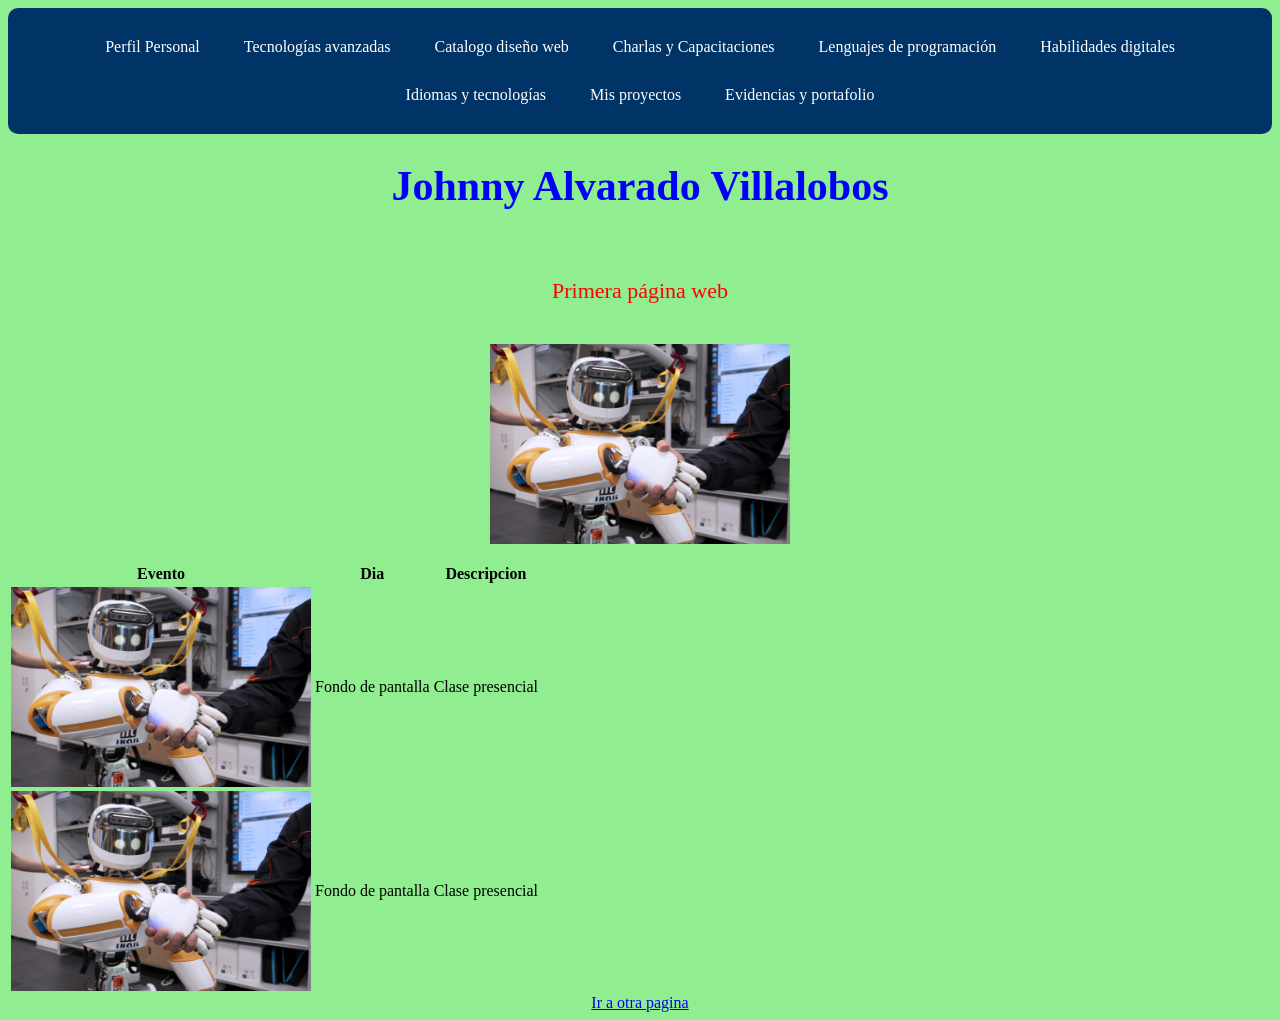
==== index.html @ fbe0b36a "Update index.html" ====
<html>
<head>
  <link rel="stylesheet" href="css/main.css">
  <title>Portafolio personal</title>
</head>
<body>
<div class="menu">
<a href="perfilpersonal.html">Perfil Personal </a>
<a href="tecnologiasavanzadas.html">Tecnologías avanzadas </a>
<a href="cdw.html">Catalogo diseño web </a>
<a href="cc.html">Charlas y Capacitaciones </a>
<a href="lp.html">Lenguajes de programación </a>
<a href="hd.html">Habilidades digitales </a>
<a href="it.html">Idiomas y tecnologías </a>
<a href="misproyectos.html">Mis proyectos </a>
<a href="portafolio.html">Evidencias y portafolio </a>
<br>
</div>
  <h1> Johnny Alvarado Villalobos </h1> 
<br>
<p> Primera página web </p>
<br>
  <img src="img/foto1.jpg">
<br>
<br>
<table>
  <tr>
    <th>Evento</th>
    <th>Dia</th>
    <th>Descripcion</th>
  </tr>
  <tr>
    <td><img src="img/foto1.jpg"></td>
    <td>Fondo de pantalla</td>
    <td>Clase presencial</td>
  </tr>
  <tr>
    <td><img src="img/foto1.jpg"></td>
    <td>Fondo de pantalla</td>
    <td>Clase presencial</td>
  </tr>
</table>
<a href="segundapagina.html">Ir a otra pagina </a>

</body>

</html>
---- css/main.css ----
body{
background-color:lightgreen;
  text-align:center;
}

h1{
color:blue;
font-size:42px;
}

p{
color:red;
font-size:22px;
}

img{
width:300px;
height:200px;
}
.menu {
    background-color: #003366;
    padding: 15px;
    text-align: center;
    border-radius: 10px;
}

.menu a {
    color: white;
    text-decoration: none;
    padding: 10px 15px;
    margin: 5px;
    display: inline-block;
    border-radius: 5px;
    transition: 0.3s;
}

.menu a:hover {
    background-color: #00aaff;
}
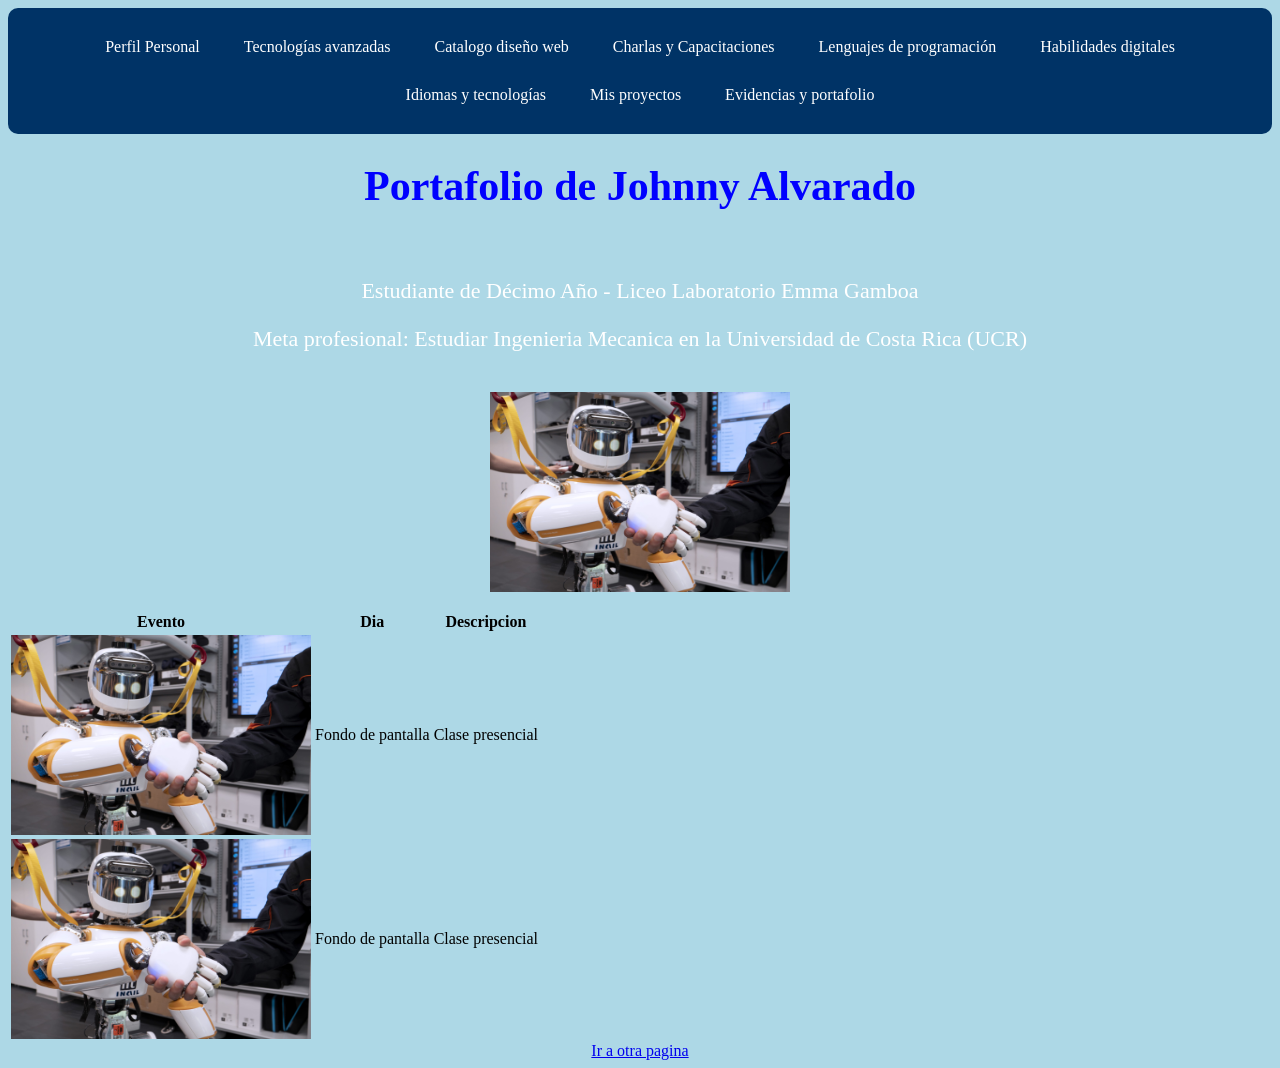
==== commit a071502c: "Update index.html" ====
--- a/index.html
+++ b/index.html
@@ -7,18 +7,19 @@
 <div class="menu">
 <a href="perfilpersonal.html">Perfil Personal </a>
 <a href="tecnologiasavanzadas.html">Tecnologías avanzadas </a>
-<a href="cdw.html">Catalogo diseño web </a>
-<a href="cc.html">Charlas y Capacitaciones </a>
-<a href="lp.html">Lenguajes de programación </a>
-<a href="hd.html">Habilidades digitales </a>
-<a href="it.html">Idiomas y tecnologías </a>
+<a href="catalogodiseñoweb.html">Catalogo diseño web </a>
+<a href="charlasycapacitaciones.html">Charlas y Capacitaciones </a>
+<a href="lenguajesdeprogramacion.html">Lenguajes de programación </a>
+<a href="habilidadesdigitales.html">Habilidades digitales </a>
+<a href="idiomasytecnologias.html">Idiomas y tecnologías </a>
 <a href="misproyectos.html">Mis proyectos </a>
-<a href="portafolio.html">Evidencias y portafolio </a>
+<a href="evidenciasyportafolio.html">Evidencias y portafolio </a>
 <br>
 </div>
-  <h1> Johnny Alvarado Villalobos </h1> 
+  <h1> Portafolio de Johnny Alvarado </h1> 
 <br>
-<p> Primera página web </p>
+<p> Estudiante de Décimo Año - Liceo Laboratorio Emma Gamboa </p>
+<p> Meta profesional: Estudiar Ingenieria Mecanica en la Universidad de Costa Rica (UCR) </p>
 <br>
   <img src="img/foto1.jpg">
 <br>
--- a/css/main.css
+++ b/css/main.css
@@ -1,5 +1,5 @@
 body{
-background-color:lightgreen;
+background-color:lightblue;
   text-align:center;
 }
 
@@ -9,7 +9,7 @@
 }
 
 p{
-color:red;
+color:white;
 font-size:22px;
 }
 
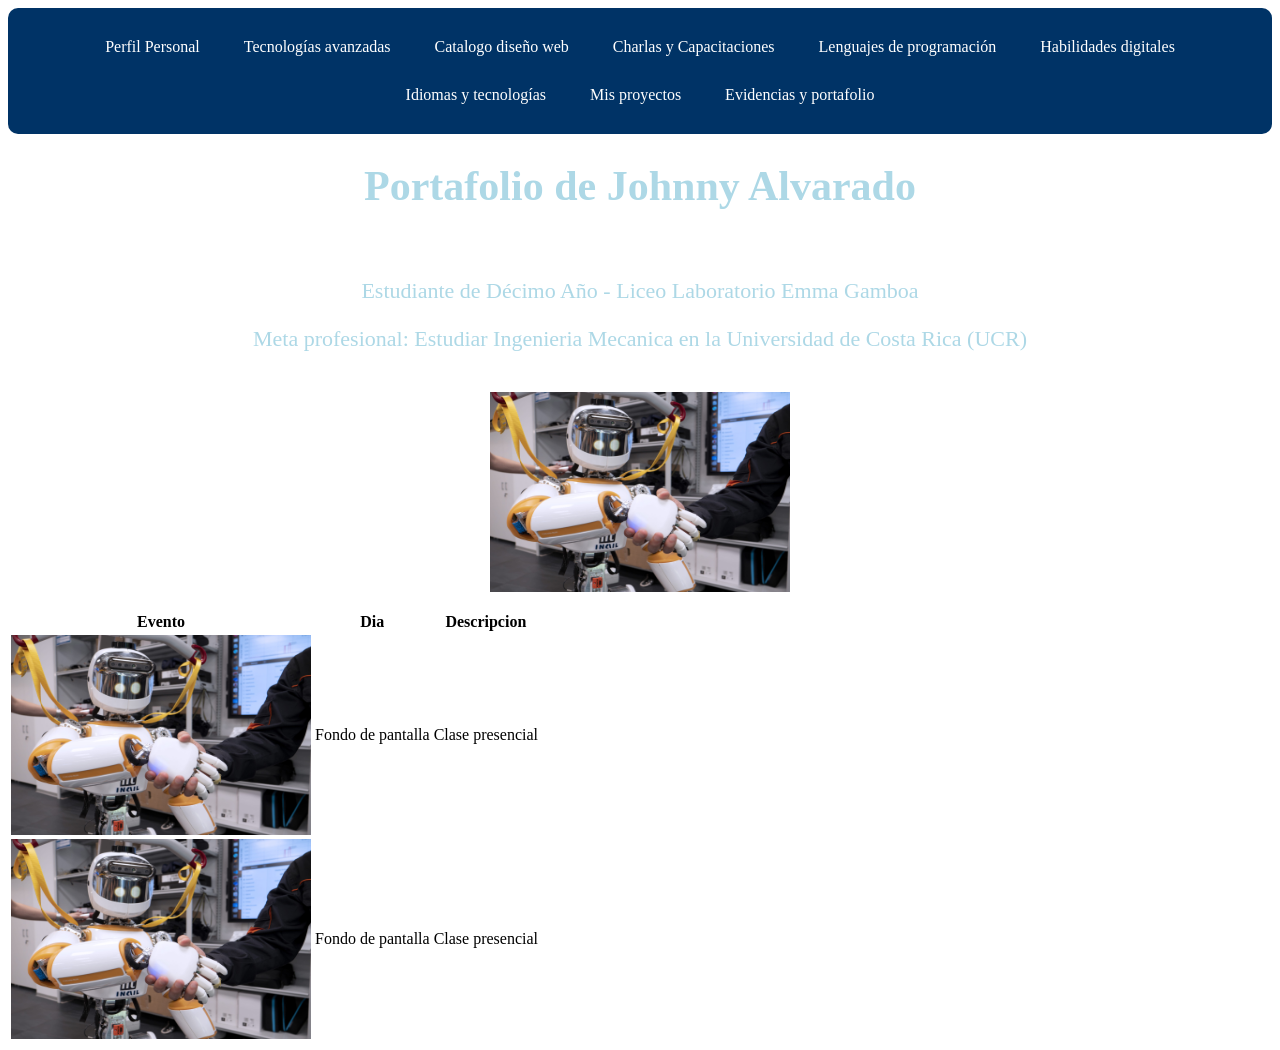
==== commit da058974: "Update index.html" ====
--- a/index.html
+++ b/index.html
@@ -40,8 +40,6 @@
     <td>Fondo de pantalla</td>
     <td>Clase presencial</td>
   </tr>
-</table>
-<a href="segundapagina.html">Ir a otra pagina </a>
 
 </body>
 
--- a/css/main.css
+++ b/css/main.css
@@ -1,15 +1,15 @@
 body{
-background-color:lightblue;
+background-color:white;
   text-align:center;
 }
 
 h1{
-color:blue;
+color:lightblue;
 font-size:42px;
 }
 
 p{
-color:white;
+color:lightblue;
 font-size:22px;
 }
 
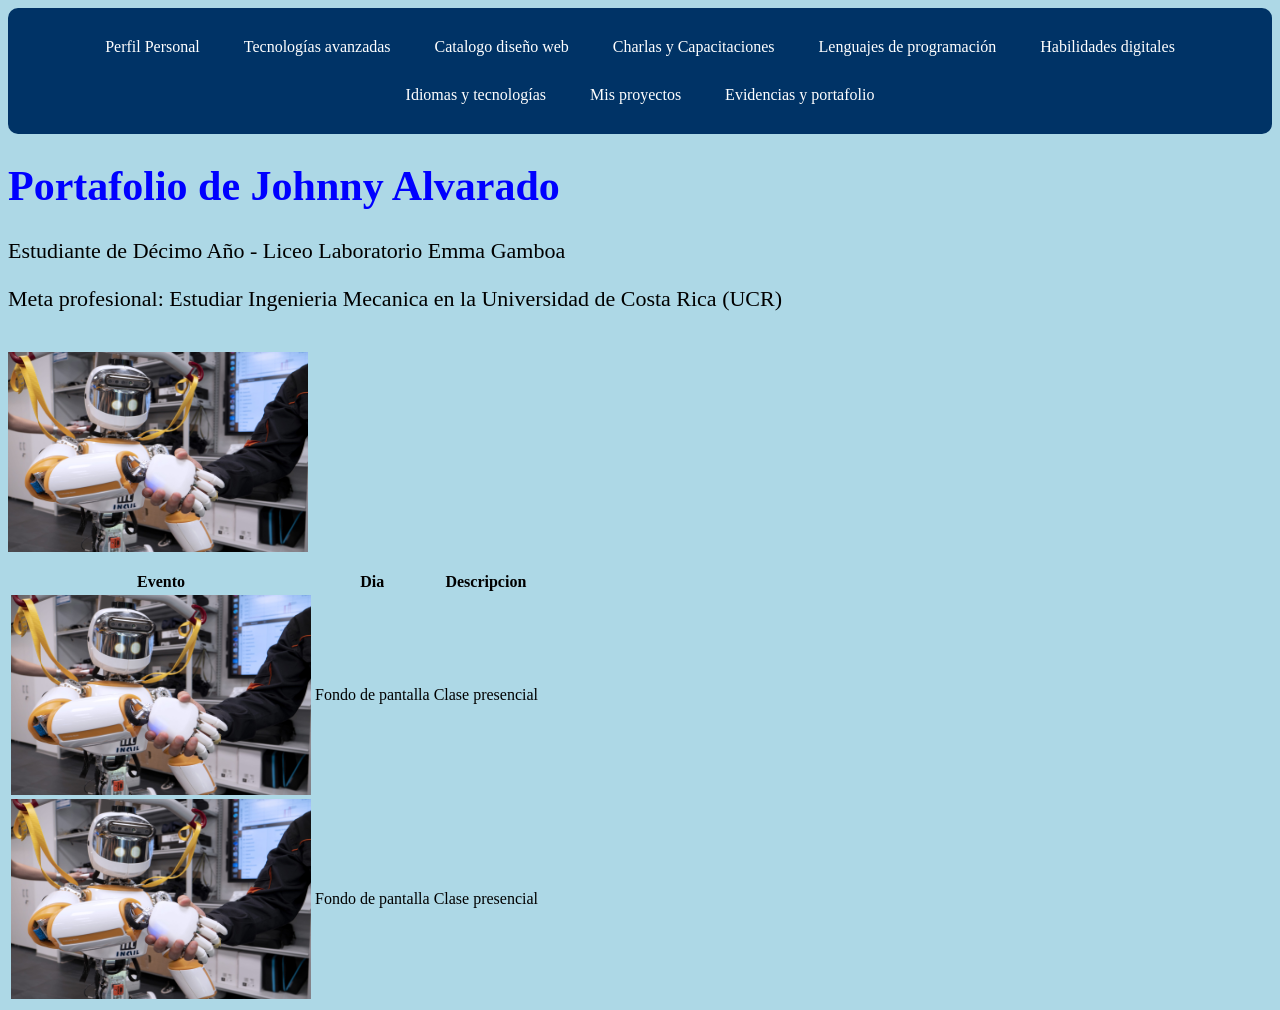
==== commit 99744bd7: "Update index.html" ====
--- a/index.html
+++ b/index.html
@@ -17,7 +17,7 @@
 <br>
 </div>
   <h1> Portafolio de Johnny Alvarado </h1> 
-<br>
+</break>
 <p> Estudiante de Décimo Año - Liceo Laboratorio Emma Gamboa </p>
 <p> Meta profesional: Estudiar Ingenieria Mecanica en la Universidad de Costa Rica (UCR) </p>
 <br>
--- a/css/main.css
+++ b/css/main.css
@@ -1,15 +1,14 @@
 body{
-background-color:white;
-  text-align:center;
+background-color:lightblue;
 }
 
 h1{
-color:lightblue;
+color:blue;
 font-size:42px;
 }
 
 p{
-color:lightblue;
+color:black;
 font-size:22px;
 }
 
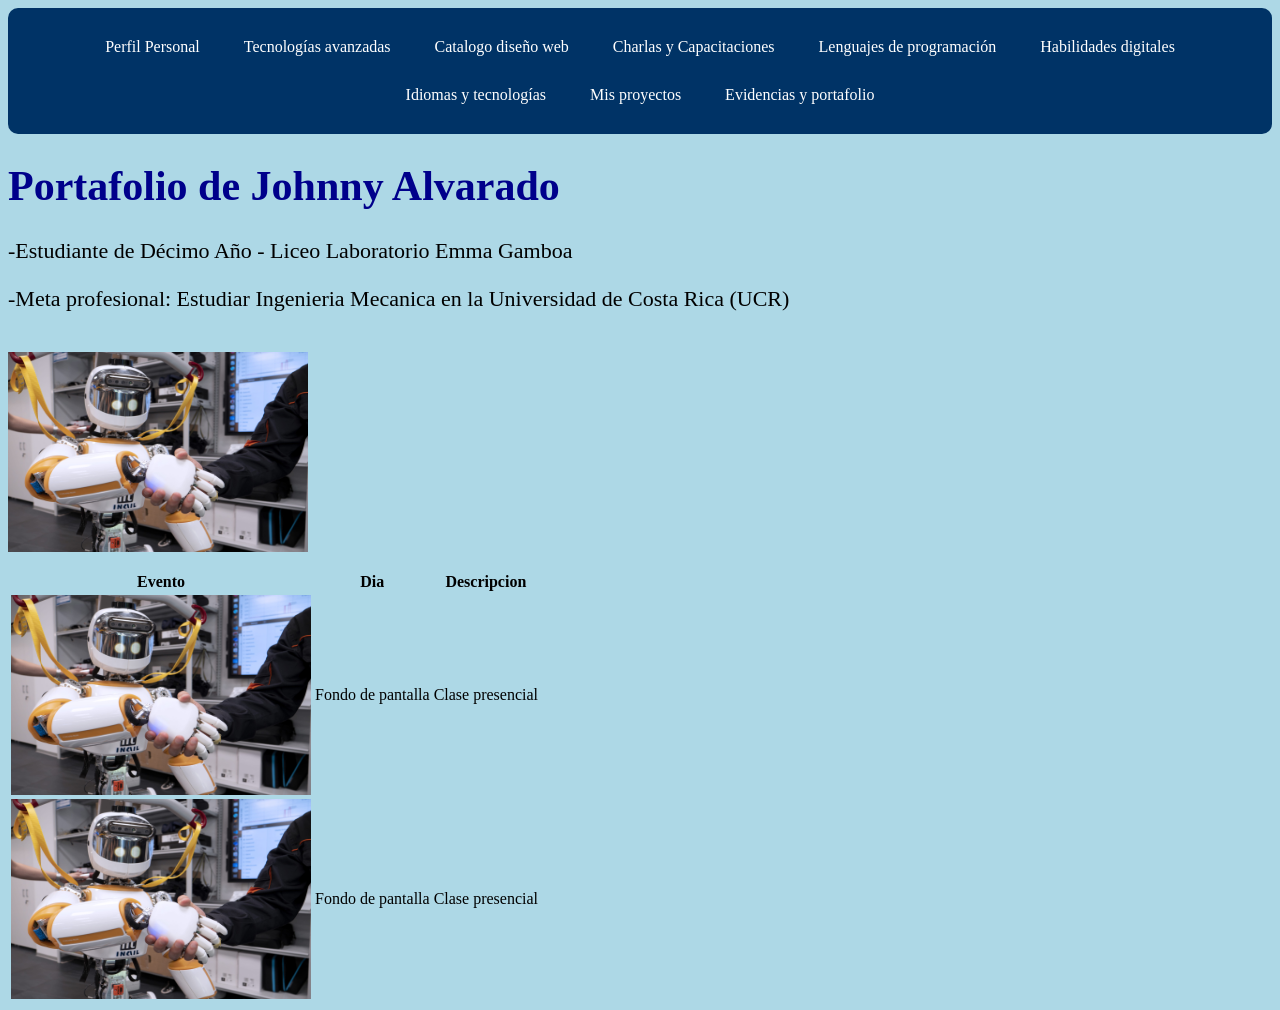
==== commit d3b0c1e5: "Update index.html" ====
--- a/index.html
+++ b/index.html
@@ -18,8 +18,8 @@
 </div>
   <h1> Portafolio de Johnny Alvarado </h1> 
 </break>
-<p> Estudiante de Décimo Año - Liceo Laboratorio Emma Gamboa </p>
-<p> Meta profesional: Estudiar Ingenieria Mecanica en la Universidad de Costa Rica (UCR) </p>
+<p> -Estudiante de Décimo Año - Liceo Laboratorio Emma Gamboa </p>
+<p> -Meta profesional: Estudiar Ingenieria Mecanica en la Universidad de Costa Rica (UCR) </p>
 <br>
   <img src="img/foto1.jpg">
 <br>
--- a/css/main.css
+++ b/css/main.css
@@ -3,8 +3,13 @@
 }
 
 h1{
+color:darkblue;
+font-size:42px;
+}
+
+h2{
 color:blue;
-font-size:42px;
+font-size:32px;
 }
 
 p{
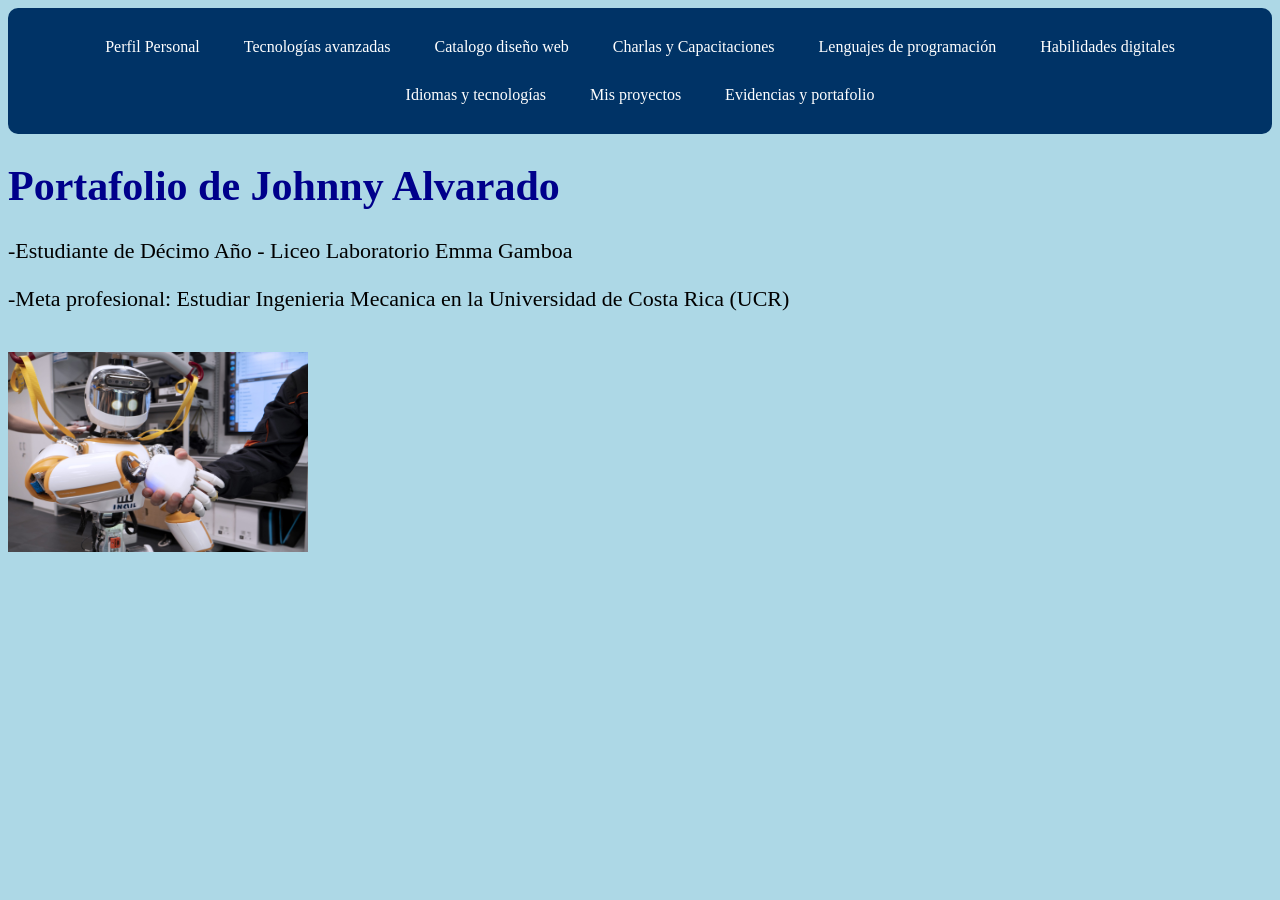
==== commit 1749a672: "Update index.html" ====
--- a/index.html
+++ b/index.html
@@ -22,24 +22,6 @@
 <p> -Meta profesional: Estudiar Ingenieria Mecanica en la Universidad de Costa Rica (UCR) </p>
 <br>
   <img src="img/foto1.jpg">
-<br>
-<br>
-<table>
-  <tr>
-    <th>Evento</th>
-    <th>Dia</th>
-    <th>Descripcion</th>
-  </tr>
-  <tr>
-    <td><img src="img/foto1.jpg"></td>
-    <td>Fondo de pantalla</td>
-    <td>Clase presencial</td>
-  </tr>
-  <tr>
-    <td><img src="img/foto1.jpg"></td>
-    <td>Fondo de pantalla</td>
-    <td>Clase presencial</td>
-  </tr>
 
 </body>
 
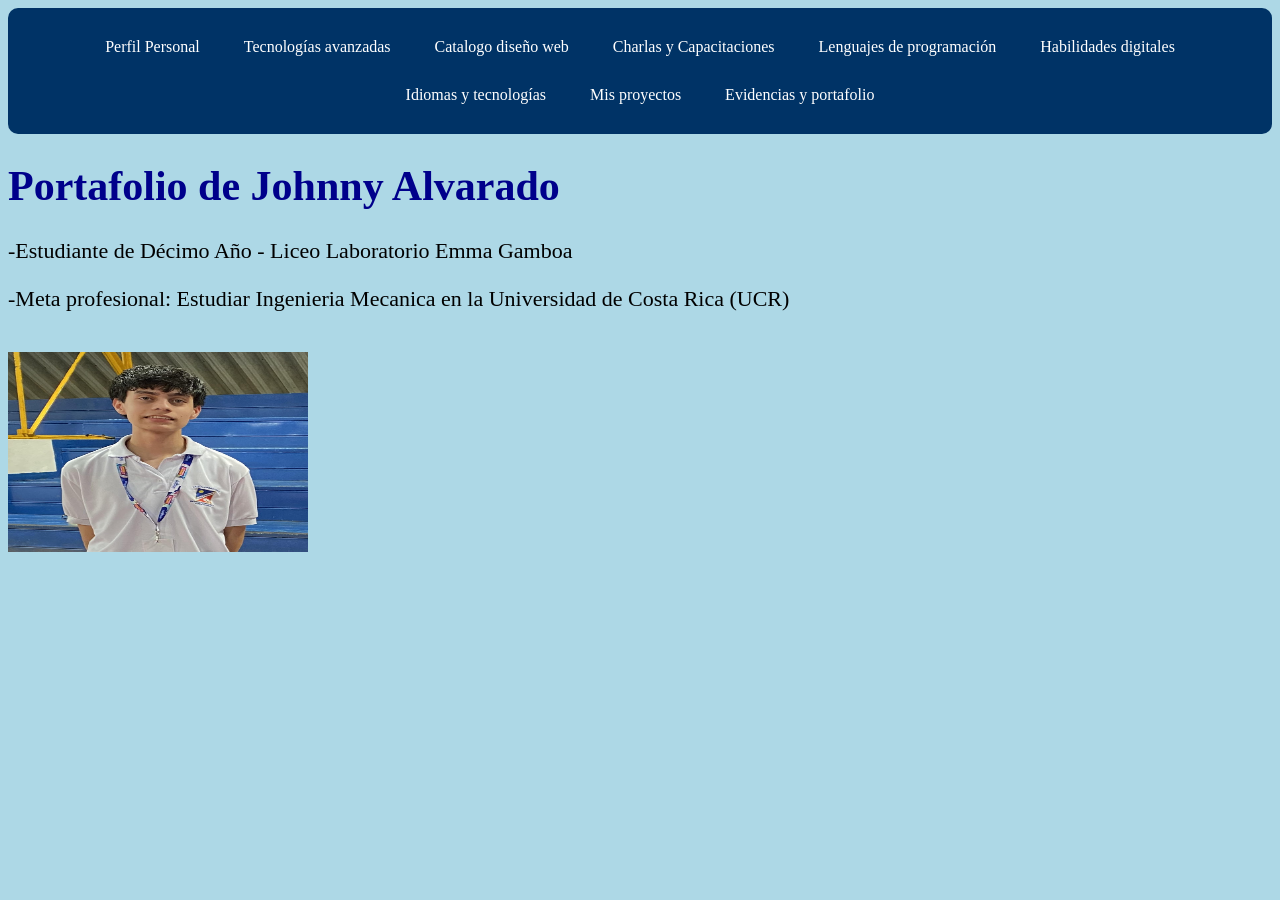
==== commit 6f3a43d2: "Update index.html" ====
--- a/index.html
+++ b/index.html
@@ -21,7 +21,7 @@
 <p> -Estudiante de Décimo Año - Liceo Laboratorio Emma Gamboa </p>
 <p> -Meta profesional: Estudiar Ingenieria Mecanica en la Universidad de Costa Rica (UCR) </p>
 <br>
-  <img src="img/foto1.jpg">
+  <img src="img/foto2.jpg">
 
 </body>
 
